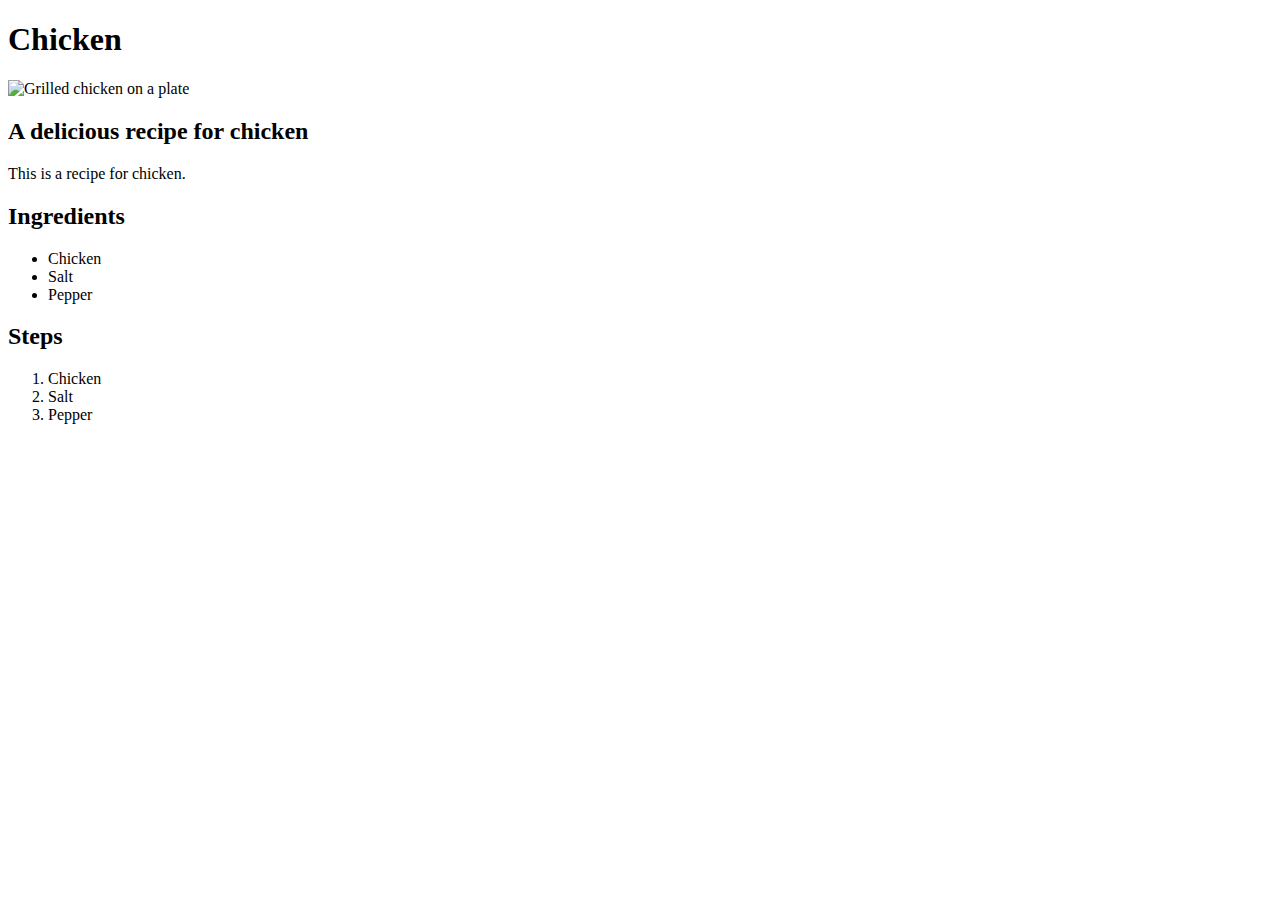
==== chicken.html @ b8bc56f5 "I've created a simple website with 3 recipes. This will be commited to main branch." ====
<!DOCTYPE html>
<html lang="en">
<head>
    <meta charset="UTF-8">
    <meta name="viewport" content="width=device-width, initial-scale=1.0">
    <title>Chicken recipe</title>
</head>
<body>
    <h1>Chicken</h1>
    <img src="https://images.unsplash.com/photo-1587593810167-a84920ea0781?ixlib=rb-4.0.3&ixid=M3wxMjA3fDB8MHxwaG90by1wYWdlfHx8fGVufDB8fHx8fA%3D%3D&auto=format&fit=crop&w=1170&q=80" alt="Grilled chicken on a plate">
    <h2>A delicious recipe for chicken</h2>
    <p>This is a recipe for chicken.</p>
    <h2>Ingredients</h2>
    <ul>
        <li>Chicken</li>
        <li>Salt</li>
        <li>Pepper</li>
    </ul>
    <h2>Steps</h2>
    <ol>
        <li>Chicken</li>
        <li>Salt</li>
        <li>Pepper</li>
    </ol>
</body>
</html>
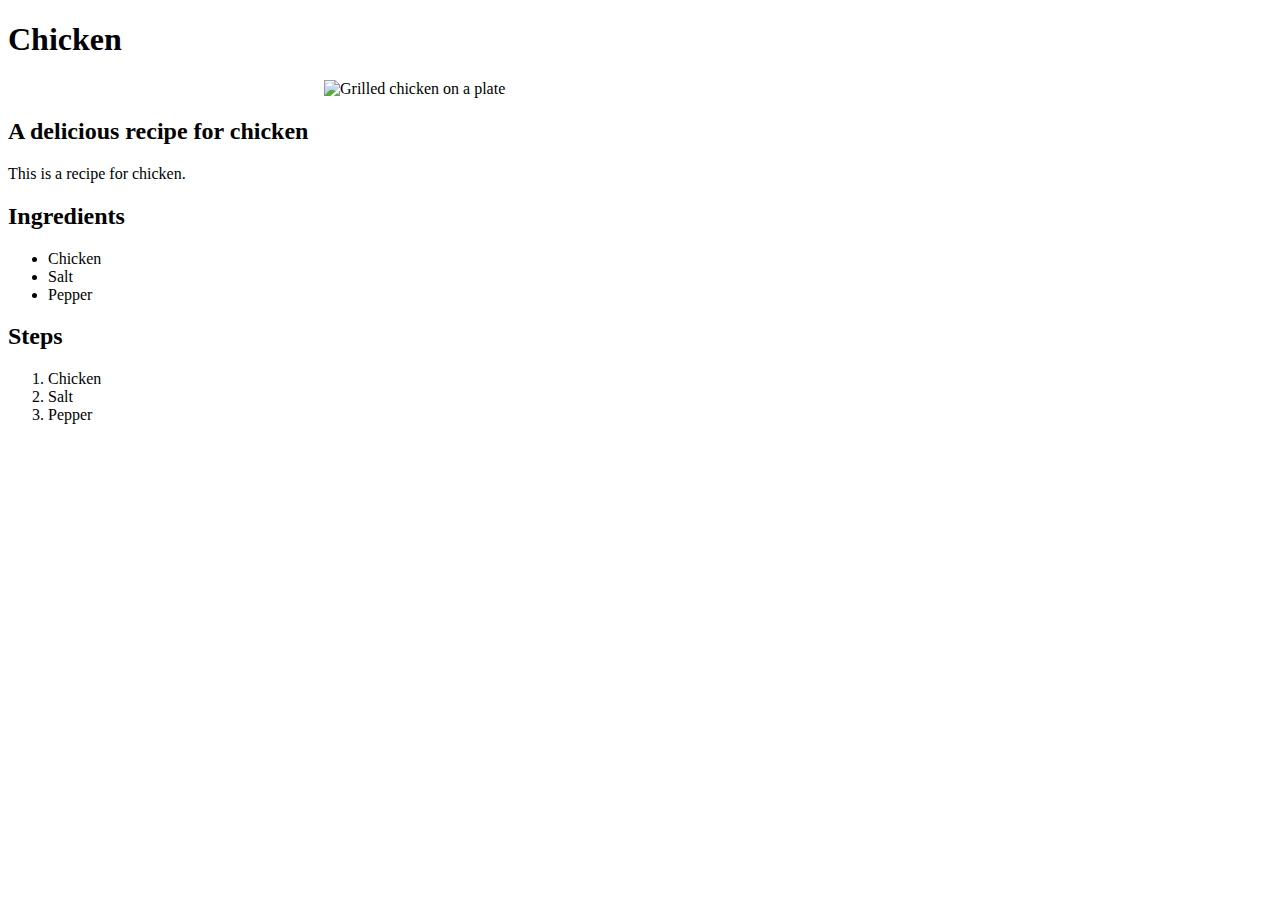
==== commit 0c69beec: "Added CSS styling to chicken and index pages" ====
--- a/chicken.html
+++ b/chicken.html
@@ -4,10 +4,11 @@
     <meta charset="UTF-8">
     <meta name="viewport" content="width=device-width, initial-scale=1.0">
     <title>Chicken recipe</title>
+    <link rel="stylesheet" href="Style.css">
 </head>
 <body>
     <h1>Chicken</h1>
-    <img src="https://images.unsplash.com/photo-1587593810167-a84920ea0781?ixlib=rb-4.0.3&ixid=M3wxMjA3fDB8MHxwaG90by1wYWdlfHx8fGVufDB8fHx8fA%3D%3D&auto=format&fit=crop&w=1170&q=80" alt="Grilled chicken on a plate">
+    <img class="image" src="https://images.unsplash.com/photo-1587593810167-a84920ea0781?ixlib=rb-4.0.3&ixid=M3wxMjA3fDB8MHxwaG90by1wYWdlfHx8fGVufDB8fHx8fA%3D%3D&auto=format&fit=crop&w=1170&q=80" alt="Grilled chicken on a plate">
     <h2>A delicious recipe for chicken</h2>
     <p>This is a recipe for chicken.</p>
     <h2>Ingredients</h2>
--- a/Style.css
+++ b/Style.css
@@ -0,0 +1,23 @@
+.title {
+    color:orangered;
+    text-align: center;
+
+}
+
+.image {
+    width: 50%;
+    height: auto;
+    display: block;
+    margin-left: auto;
+    margin-right: auto;
+}
+
+.link {
+    border-radius: 10px;
+    font-size: 20px;
+    text-align: center;
+}
+
+.background {
+    background-color: lightgray;
+}